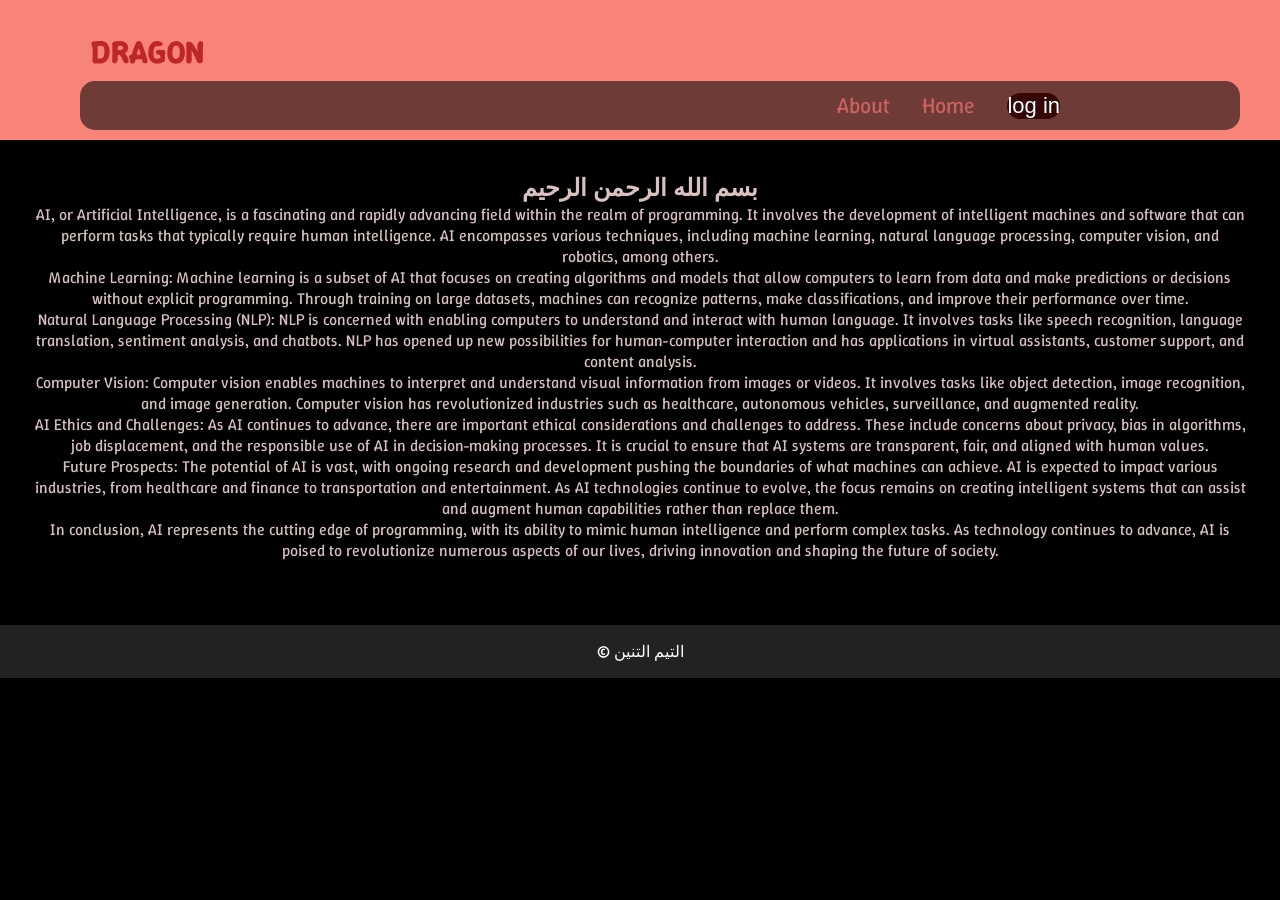
==== index.html @ 3e40bbf9 "Add files via upload" ====
<!DOCTYPE html>
<html lang="en">
<head>
    <link rel="preconnect" href="https://fonts.googleapis.com">
<link rel="preconnect" href="https://fonts.gstatic.com" crossorigin>
<link href="https://fonts.googleapis.com/css2?family=National+Park:wght@200..800&family=Winky+Rough:ital,wght@0,300..900;1,300..900&display=swap" rel="stylesheet">
  <meta charset="UTF-8" />
  <meta name="viewport" content="width=device-width, initial-scale=1.0"/>
  <title>My Website</title>
  <link rel="stylesheet" href="style.css"/>
</head>  
<body>
  <header>
    
      <img src="c:\Users\TWO A\Pictures\Clipped_image_20250424_053258.png" alt=""
      width="80">
      <h1>DRAGON</h1>
      <nav>
        <ul>
          <li><a href="about.html">About</a></li>
          <li><a href="index.html">Home</a></li>
          <li><a href="login.html"> <button>log in</button></a></li>
  
        </ul>
      </nav>
  </header>

  <main>
    <section style="text-align: center;">
<h1>بسم الله الرحمن الرحيم</h1> 


  AI, or Artificial Intelligence, is a fascinating and rapidly advancing field within the realm of programming. It involves the development of intelligent machines and software that can perform tasks that typically require human intelligence. AI encompasses various techniques, including machine learning, natural language processing, computer vision, and robotics, among others.<br/>

  Machine Learning: Machine learning is a subset of AI that focuses on creating algorithms and models that allow computers to learn from data and make predictions or decisions without explicit programming. Through training on large datasets, machines can recognize patterns, make classifications, and improve their performance over time.<br/>
  
  Natural Language Processing (NLP): NLP is concerned with enabling computers to understand and interact with human language. It involves tasks like speech recognition, language translation, sentiment analysis, and chatbots. NLP has opened up new possibilities for human-computer interaction and has applications in virtual assistants, customer support, and content analysis.<br/>
  
  Computer Vision: Computer vision enables machines to interpret and understand visual information from images or videos. It involves tasks like object detection, image recognition, and image generation. Computer vision has revolutionized industries such as healthcare, autonomous vehicles, surveillance, and augmented reality.<br/.
  
  Robotics: Robotics combines AI with mechanical engineering to create intelligent machines that can perform physical tasks. Robots can be programmed to navigate their environment, manipulate objects, and interact with humans. They find applications in manufacturing, healthcare, exploration, and assistance for people with disabilities.<br/>
  
  AI Ethics and Challenges: As AI continues to advance, there are important ethical considerations and challenges to address. These include concerns about privacy, bias in algorithms, job displacement, and the responsible use of AI in decision-making processes. It is crucial to ensure that AI systems are transparent, fair, and aligned with human values.<br/>
  
  Future Prospects: The potential of AI is vast, with ongoing research and development pushing the boundaries of what machines can achieve. AI is expected to impact various industries, from healthcare and finance to transportation and entertainment. As AI technologies continue to evolve, the focus remains on creating intelligent systems that can assist and augment human capabilities rather than replace them.<br/>
  
  In conclusion, AI represents the cutting edge of programming, with its ability to mimic human intelligence and perform complex tasks. As technology continues to advance, AI is poised to revolutionize numerous aspects of our lives, driving innovation and shaping the future of society.<br/>
    
</section>
    
</main>
  <footer>
    <p>&copy; التيم التنين</p>
    
  </footer>
</body>
</html>
---- style.css ----
* {
    margin: 0;
    padding: 0;
    box-sizing: border-box;
  }
  
  body {
    font-family: "Winky Rough", sans-serif;
    background-color: #000000;
    color: #dac1c1;
  }
  
  header {
    justify-content: space-between;
    align-items: center;
    padding: 10px 40px;
    background-color: #F88379		
    ;
    color: rgb(190, 39, 39);


 
  }

  h1 {
padding: 0px 50px;
  }

  img {
    position: relative;
    left: 70px;
  }

 

  

  nav ul {
    list-style: none;
    justify-content:right;
    display: flex;
    gap: 2rem;
    margin-top: 0.5rem;
    padding: 10px 180px;
background-color: #6e3b36;    
border-radius: 15px;
  }
  nav a {
    color: rgb(204, 98, 98);
    text-decoration: none;
    font-size: 22px;
  }
  nav a:hover{color: #928e8e;}

nav button {
    background-color: #350806;
    color: azure;
    border: none;
    padding: 5px 15;
    font-size: 22px;
    border-radius: 50px ;
}
.section {
    
    display: flex;
    align-items: center;
    gap: 20px;
    margin: 40px auto;
    max-width: 1200px;
    padding: 20px;
}
.text  {
    padding-right: 50px;
    font-size: 1.3em;
    flex: 1;
    line-height: 1.2;
    text-align: left;

}

.photo {
    max-width: 400px;
    border-radius: 10px;
    margin-right: 60px;
    text-align: right;
}


.welcome-card {
    background: white;
    border-radius: 15px;
    padding: 30px;
    text-align: center;
    box-shadow: 0 10px 20px rgba(0,0,0,0.1);
    animation: fadeIn 1.5s ease-in-out;
}
@keyframes fadeIn {
    from { opacity: 0; transform: translateY(20px); }
    to { opacity: 1; transform: translateY(0); }
}
.cta-button {
    background-color: #6e3b36;
    color:azure ;
    border: none;
    padding: 12px 25px;
    border-radius: 25px;
    font-size: 16px;
    cursor: pointer;
    transition: background-color 0.3s;

}

.team-member{
    
    display: flex;
    justify-content: center;
    gap: 30px;
    flex-wrap: wrap;
}


.member-card{
    display: flex;
    flex-direction: column;
    align-items: center;
    width: 200px;
    padding: 20px;
    background: #6e3b36;
    border-radius: 15px;
}

.member-photo{
    width: 120px;
    height: 120px;
    border-radius: 50%;
    object-fit: cover;
    border: 2px solid white;
    margin-bottom: 15px;
}

ul {
    margin-left: 40px;
    font-size: 1.3em;
}

.login {
display: flex;
justify-content: center;
align-items: center;

}
.login-saction {
  display: block;
  background-color: azure;
  width: 400px 100%;
  margin: 100px auto;
  padding: 20px;
  text-align: center;
  border: 1px solid #aaa;

}

.login-form input {
  display: block;
  width: 400px;
  padding: 8px;
  margin-top: 10px;
  border-radius: 5px;
  border: 1px solid #aaa;
}

.login-form button {
  margin-top: 15px;
  padding: 10px 20px;
  background-color: steelblue;
  color: white;
  border: none;
  border-radius: 5px;
}




  
  
  main {
    padding: 2rem;
  }
  
  footer {
    background-color: #222;
    color: rgb(252, 252, 252);
    text-align: center;
    padding: 1rem;
    margin-top: 2rem;
  }
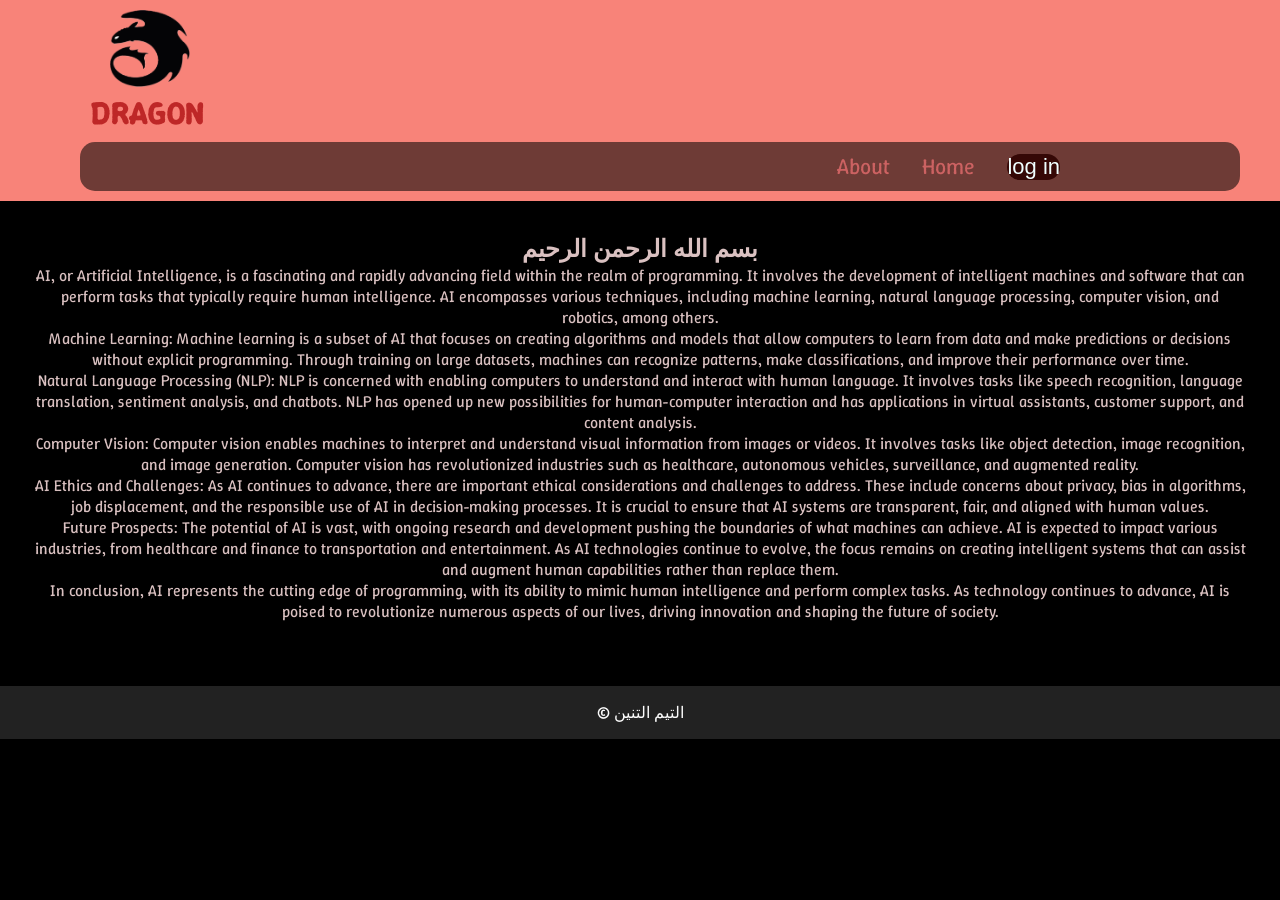
==== commit e58f3d43: "Update index.html" ====
--- a/index.html
+++ b/index.html
@@ -12,7 +12,7 @@
 <body>
   <header>
     
-      <img src="c:\Users\TWO A\Pictures\Clipped_image_20250424_053258.png" alt=""
+      <img src="Clipped_image_20250424_053258.png" alt=""
       width="80">
       <h1>DRAGON</h1>
       <nav>
@@ -54,4 +54,4 @@
     
   </footer>
 </body>
-</html>+</html>
